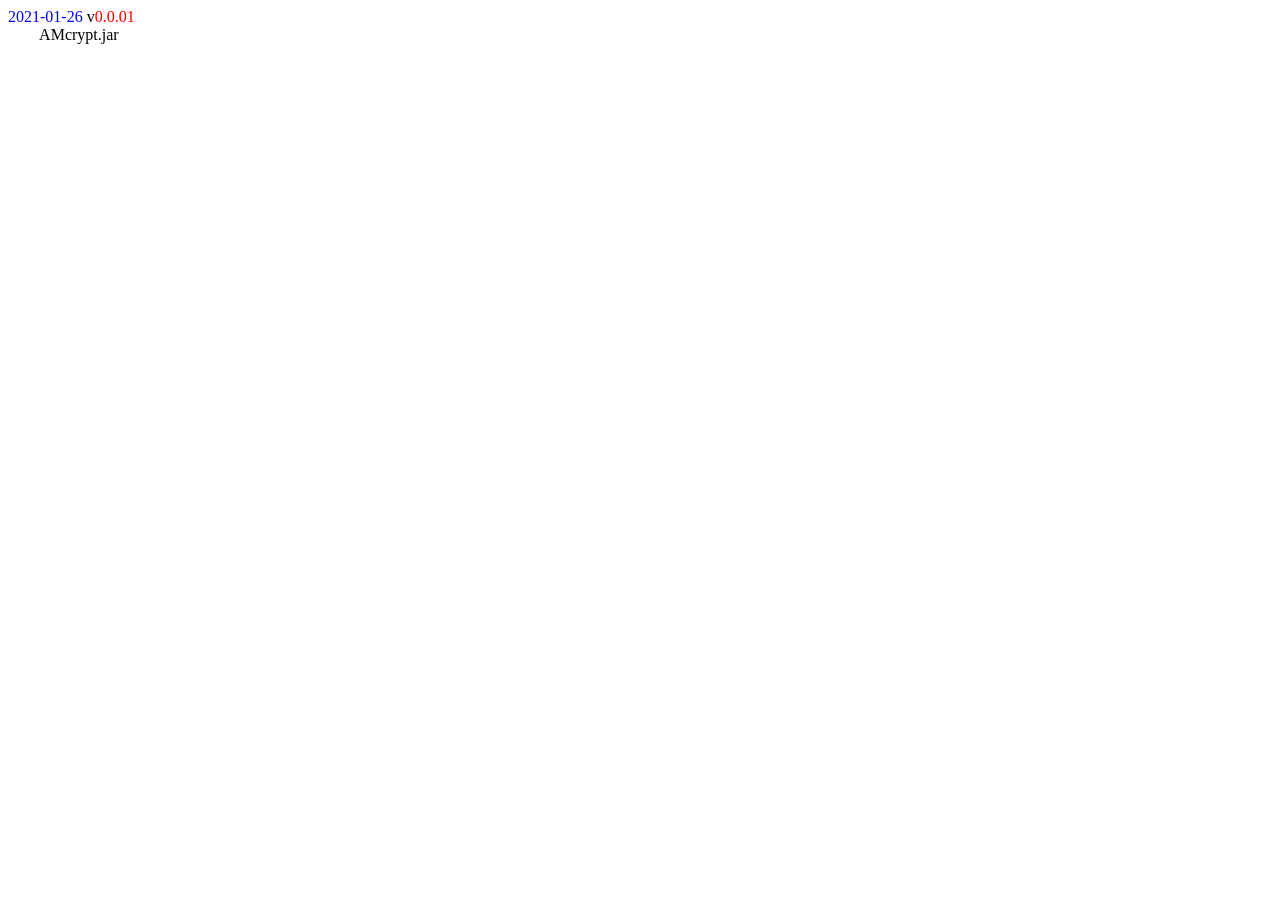
==== AMcrypt/history.html @ 7ffac6f6 "Create history.html" ====
<!DOCTYPE HTML>
<html>
	<head>
		<title>history</title>
	</head>

	<body>
		<div>
			<span style="color:blue;">2021-01-26</span> v<span style="color:red;">0.0.01</span>
			<br/>
			&nbsp;&nbsp;&nbsp;&nbsp;&nbsp;&nbsp;&nbsp;&nbsp;AMcrypt.jar
		</div>
	</body>
</html>
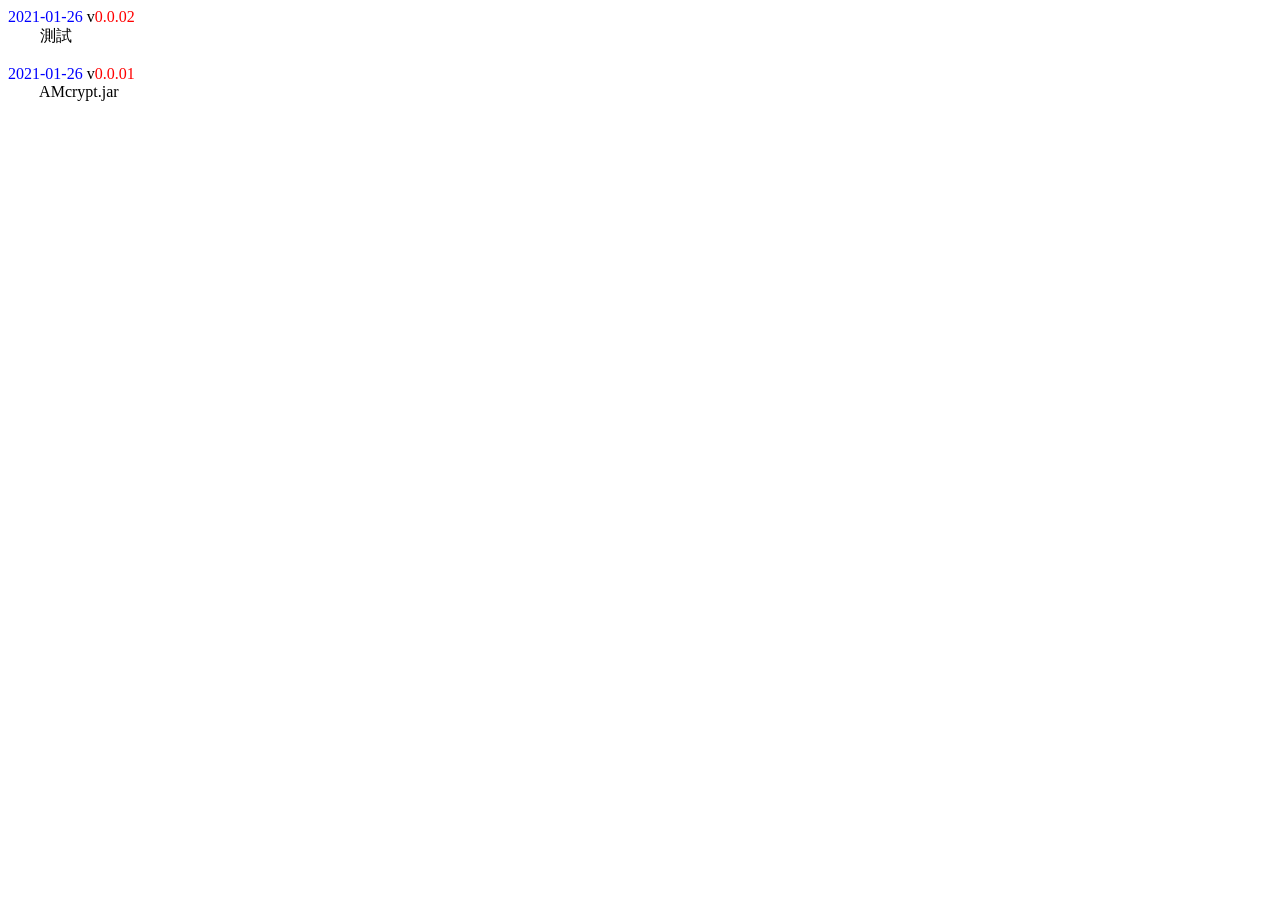
==== commit e49fcaaa: "Add files via upload" ====
--- a/AMcrypt/history.html
+++ b/AMcrypt/history.html
@@ -6,6 +6,14 @@
 
 	<body>
 		<div>
+			<span style="color:blue;">2021-01-26</span> v<span style="color:red;">0.0.02</span>
+			<br/>
+			&nbsp;&nbsp;&nbsp;&nbsp;&nbsp;&nbsp;&nbsp;&nbsp;測試
+		</div>
+
+		</br>
+
+		<div>
 			<span style="color:blue;">2021-01-26</span> v<span style="color:red;">0.0.01</span>
 			<br/>
 			&nbsp;&nbsp;&nbsp;&nbsp;&nbsp;&nbsp;&nbsp;&nbsp;AMcrypt.jar
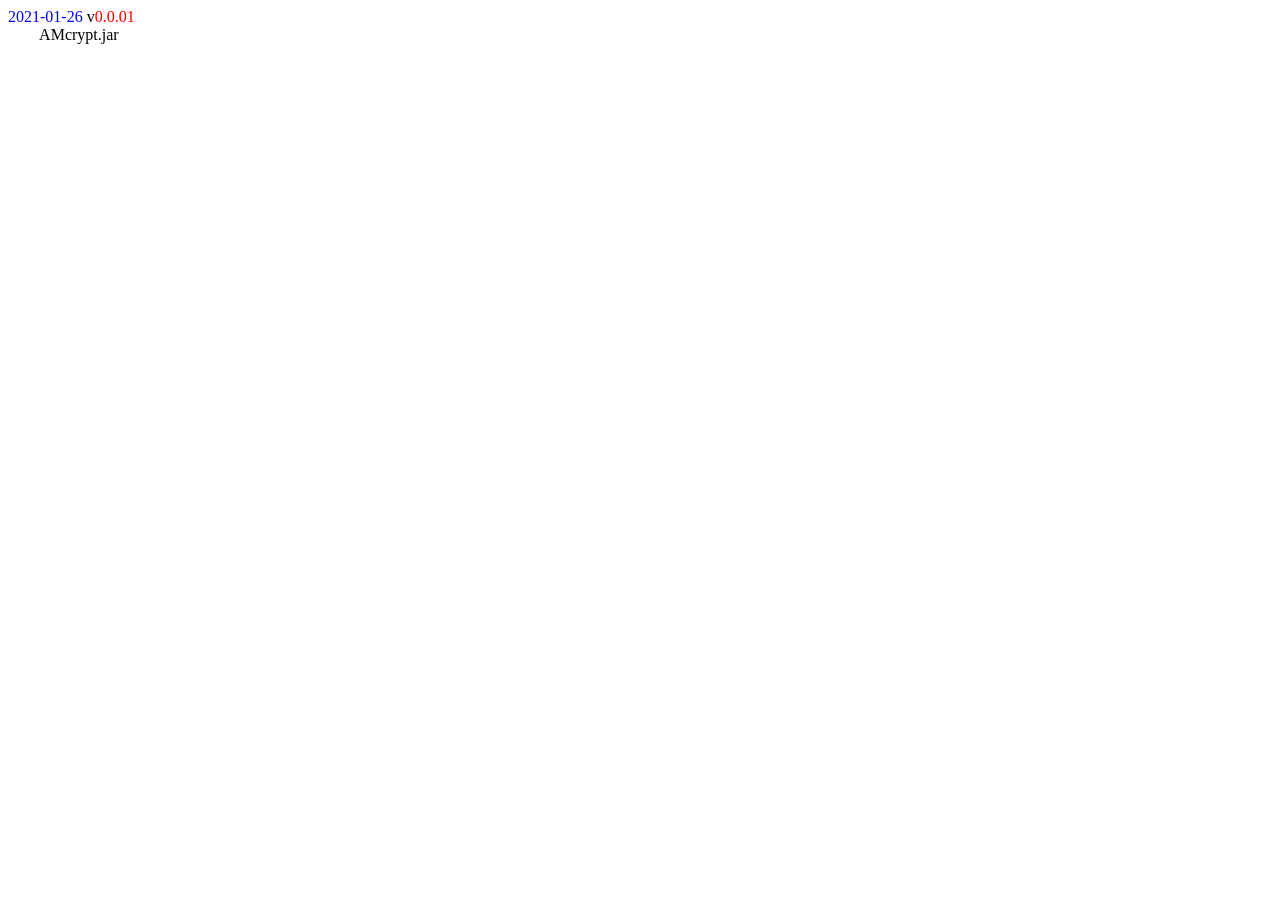
==== commit 314e22de: "Add files via upload" ====
--- a/AMcrypt/history.html
+++ b/AMcrypt/history.html
@@ -6,14 +6,6 @@
 
 	<body>
 		<div>
-			<span style="color:blue;">2021-01-26</span> v<span style="color:red;">0.0.02</span>
-			<br/>
-			&nbsp;&nbsp;&nbsp;&nbsp;&nbsp;&nbsp;&nbsp;&nbsp;測試
-		</div>
-
-		</br>
-
-		<div>
 			<span style="color:blue;">2021-01-26</span> v<span style="color:red;">0.0.01</span>
 			<br/>
 			&nbsp;&nbsp;&nbsp;&nbsp;&nbsp;&nbsp;&nbsp;&nbsp;AMcrypt.jar
